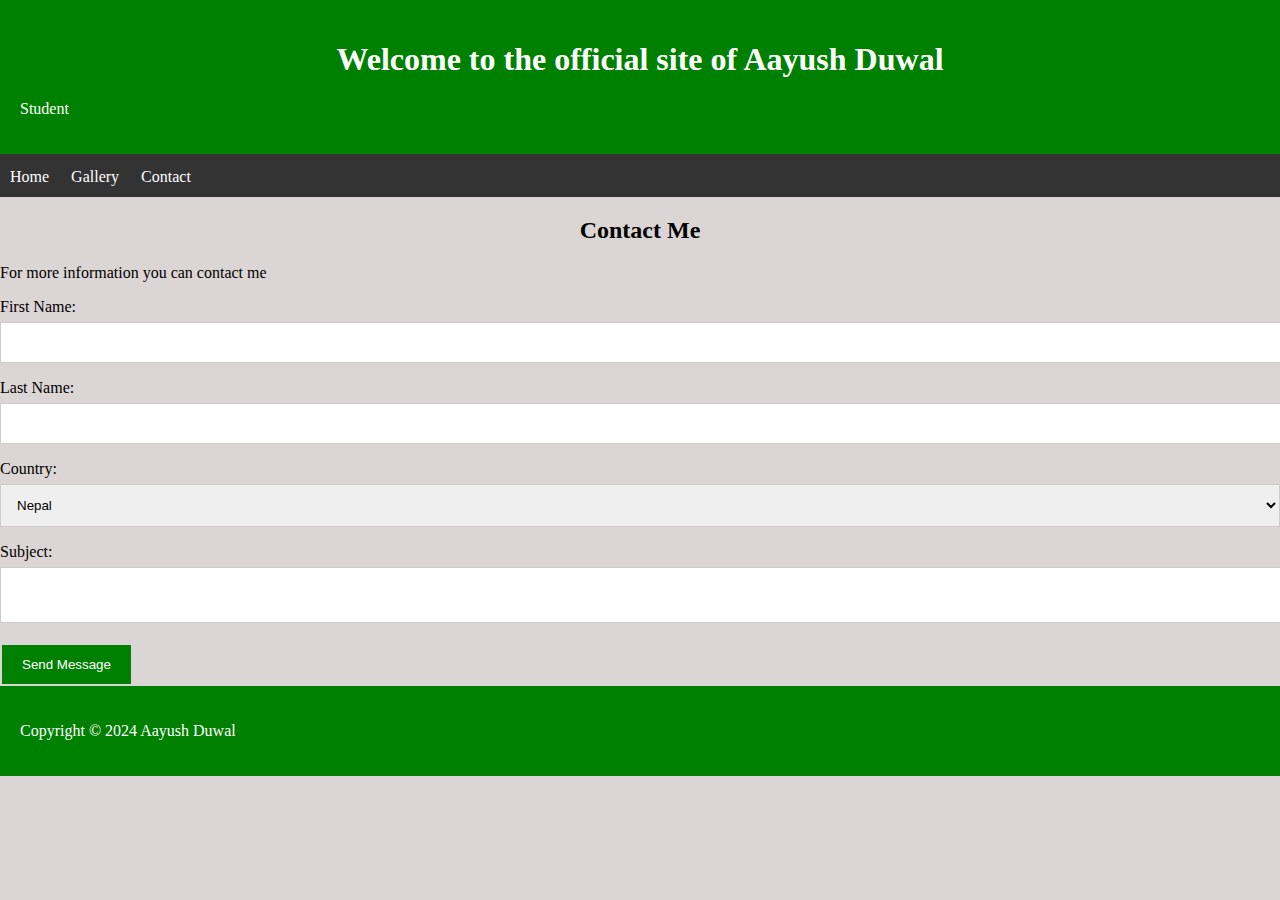
==== contact.htm @ 499224fb "first commit" ====
<!DOCTYPE html>
<html lang="en">
  <head>
    <title>Aayush Duwal</title>
    <link rel="stylesheet" type="text/css" href="style.css" />
  </head>
  <body>
    <header>
      <h1>Welcome to the official site of Aayush Duwal</h1>
      <p>Student</p>
    </header>

    <nav>
      <a href="index.htm">Home</a>
      <a href="gallery.htm">Gallery</a>
      <a href="contact.htm">Contact</a>
    </nav>

    <div class="container">
      <div style="text-align: center">
        <h2>Contact Me</h2>
        <p>For more information you can contact me</p>
      </div>
      <form action="index.php">
        <label for="fname">First Name:</label>
        <input type="text" name="fname" id="fname" />
        <label for="lname">Last Name:</label>
        <input type="text" name="lname" id="lname" />
        <label for="country">Country:</label>
        <select id="country">
          <option>Nepal</option>
          <option>India</option>
          <option>China</option>
        </select>
        <label for="subject">Subject:</label>
        <textarea id="subject"></textarea>
        <input type="submit" value="Send Message" />
      </form>
    </div>
    <footer>
      <p>Copyright &copy; 2024 Aayush Duwal</p>
    </footer>
  </body>
</html>
---- style.css ----
body {
  margin: 0;
  background-color: #dcd5d5; /* Set the background color of the body */
}
header {
  background-color: green; /* Set the background color of the header */
  padding: 20px;
  text-align: center;
  color: white;
  font-family: "Comic Sans Ms";
}
nav {
  overflow: hidden; /* Hide the overflow content of the nav element */
  background-color: #333;
}
nav a {
  float: left;
  color: #fff;
  padding: 14px 12px 11px 10px; /*top right bottom left*/
  text-decoration: none;
}
nav a:hover {
  background-color: black;
  color: white;
}

/*line 30-class ko name (.column)*/
.column {
  float: left;
  padding: 10px;
}
.column.side {
  width: 20%;
}
.column.middle {
  width: 50%;
}

@media screen and (max-width: 617.6px) {
  .column.side,
  .column.middle {
    width: 100%;
  }
}

footer {
  clear: both; /*if overlap vayera aayo vane content tala aauxa*/
  background-color: green; /* Set the background color of the header */
  padding: 20px;
  text-align: center;
  color: white;
  font-family: "Comic Sans Ms";
}
p {
  text-align: justify; /*paragraph vitra ko text laicorrect form am milaidinxa*/
}
div.gallery {
  margin: 5px;
  border: 5px solid black;
  float: left;
  width: 200px;
}
div.gallery:hover {
  border: 5px solid red;
}
div.gallery img {
  width: 100%;
  height: auto;
}
div.desc {
  padding: 15px;
  text-align: center;
}
input[type="text"],
select,
textarea {
  width: 100%;
  padding: 12px;
  border: 1px solid #ccc;
  margin-top: 6px;
  margin-bottom: 16px;
  resize: vertical;
}
input[type="submit"] {
  background-color: green;
  color: white;
  padding: 12px 20px;
  cursor: pointer;
  border: none;
  margin: 2px;
}
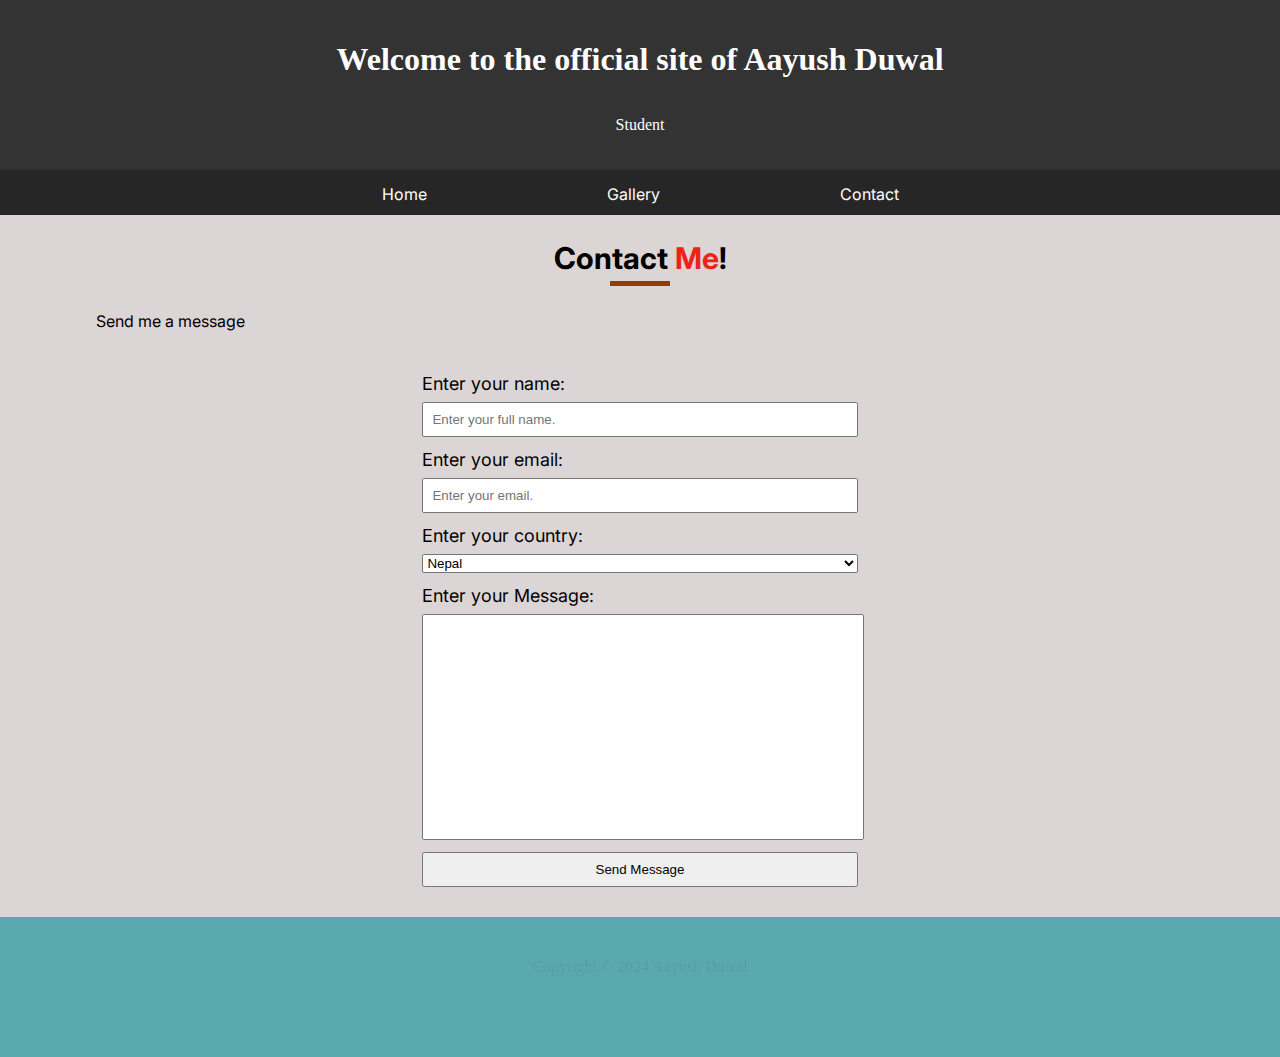
==== commit afb1869f: "changes" ====
--- a/contact.htm
+++ b/contact.htm
@@ -16,29 +16,68 @@
       <a href="contact.htm">Contact</a>
     </nav>
 
-    <div class="container">
-      <div style="text-align: center">
-        <h2>Contact Me</h2>
-        <p>For more information you can contact me</p>
+    <div class="contact-form">
+      <div class="contact-form-wrapper">
+        <div class="section-title-area">
+          <h2 class="section-title">
+            Contact <span class="highlight">Me</span>!
+          </h2>
+          <p>Send me a message</p>
+        </div>
+        <form>
+          <div class="form-group">
+    <label for="name">Enter your name:</label>
+    <input
+         type="text"
+         name="fname"
+         id="name"
+         placeholder="Enter your full name."
+         autocomplete="name"
+         />
+        </div>
+
+          <div class="form-group">
+            <label for="email">Enter your email:</label>
+            <input
+              type="email"
+              name="email"
+              id="name"
+              placeholder="Enter your email."
+            />
+          </div>
+          <div class="form-group">
+            <label for="country">Enter your country:</label>
+            <select id="country" name="country">
+                <option value="Nepal">Nepal</option>
+                <option value="India">India</option>
+                <option value="China">China</option>
+            </select>
+</div>
+
+          <div class="form-group">
+            <label for="message">Enter your Message:</label>
+            <textarea name="message" id="message"></textarea>
+          </div>
+          <div class="form-group">
+            <input type="button" value="Send Message" />
+          </div>
+        </form>
       </div>
-      <form action="index.php">
-        <label for="fname">First Name:</label>
-        <input type="text" name="fname" id="fname" />
-        <label for="lname">Last Name:</label>
-        <input type="text" name="lname" id="lname" />
-        <label for="country">Country:</label>
-        <select id="country">
-          <option>Nepal</option>
-          <option>India</option>
-          <option>China</option>
-        </select>
-        <label for="subject">Subject:</label>
-        <textarea id="subject"></textarea>
-        <input type="submit" value="Send Message" />
-      </form>
+    </div>
     </div>
     <footer>
       <p>Copyright &copy; 2024 Aayush Duwal</p>
+      <div class="icons">
+        <a href="#">
+          <i class="fab fa-facebook"></i>
+        </a>
+        <a href="#">
+          <i class="fab fa-instagram"></i>
+        </a>
+        <a href="#" class="github">
+          <i class="fab fa-github"></i>
+        </a>
+      </div>
     </footer>
   </body>
 </html>
--- a/style.css
+++ b/style.css
@@ -1,22 +1,29 @@
+@import url("https://fonts.googleapis.com/css2?family=Inter:wght@100..900&display=swap");
 body {
+  font-family: "Inter";
   margin: 0;
   background-color: #dcd5d5; /* Set the background color of the body */
 }
 header {
-  background-color: green; /* Set the background color of the header */
+  background-color: #333; /* Set the background color of the header */
   padding: 20px;
-  text-align: center;
   color: white;
   font-family: "Comic Sans Ms";
+  display: flex;
+  align-items: center;
+  justify-content: center;
+  flex-direction: column;
 }
 nav {
   overflow: hidden; /* Hide the overflow content of the nav element */
-  background-color: #333;
+  background-color: #272626;
+  display: flex;
+  align-items: center;
+  justify-content: center;
 }
 nav a {
-  float: left;
   color: #fff;
-  padding: 14px 12px 11px 10px; /*top right bottom left*/
+  padding: 14px 90px 11px 90px; /*top right bottom left*/
   text-decoration: none;
 }
 nav a:hover {
@@ -24,35 +31,51 @@
   color: white;
 }
 
-/*line 30-class ko name (.column)*/
+/*line 19-class ko name (.column)*/
 .column {
   float: left;
   padding: 10px;
 }
 .column.side {
-  width: 20%;
+  gap: 7px;
+  display: flex;
 }
-.column.middle {
+.image-container,
+.content-container {
   width: 50%;
 }
-
-@media screen and (max-width: 617.6px) {
-  .column.side,
-  .column.middle {
-    width: 100%;
-  }
+.image-container img {
+  width: 50%;
+  object-fit: cover;
+  border-radius: 50%;
+  margin-left: 100px;
+}
+.column.side p {
+  width: 100%; /* Adjust the width of paragraphs within the side column */
 }
 
 footer {
   clear: both; /*if overlap vayera aayo vane content tala aauxa*/
-  background-color: green; /* Set the background color of the header */
+  background-color: rgb(
+    90,
+    169,
+    176
+  ); /* Set the background color of the header */
   padding: 20px;
   text-align: center;
-  color: white;
+  color: rgba(92, 90, 90, 0.16);
   font-family: "Comic Sans Ms";
+  display: flex;
+  justify-content: center;
+  align-items: center;
+  height: 100px;
+
+  /*icons like fb, insta, github aautai line ma aayo so tyo na aawos vanera yo haleko*/
+  flex-direction: column;
+  align-items: center;
 }
 p {
-  text-align: justify; /*paragraph vitra ko text laicorrect form am milaidinxa*/
+  text-align: justify; /*paragraph vitra ko text lai correct form am milaidinxa*/
 }
 div.gallery {
   margin: 5px;
@@ -71,21 +94,77 @@
   padding: 15px;
   text-align: center;
 }
-input[type="text"],
-select,
-textarea {
+.contact-form-wrapper {
+  width: 85%;
+  margin: auto;
+}
+.section-title {
+  text-align: center;
+  justify-content: center;
+}
+.section-title-area {
+  text-align: center;
+}
+.section-title {
+  font-size: 30px;
+}
+.section-title::after {
+  content: "";
+  width: 60px;
+  height: 5px;
+  display: block;
+  background-color: #933d00;
+  margin: 5px auto;
+}
+.web-design {
+  background-color: rgba(14, 147, 0, 0.5) !important;
+  color: #f2f2f2;
+}
+.form-group {
+  display: flex;
+  flex-direction: column;
   width: 100%;
-  padding: 12px;
-  border: 1px solid #ccc;
-  margin-top: 6px;
-  margin-bottom: 16px;
-  resize: vertical;
+  gap: 8px;
+  margin-top: 12px;
 }
-input[type="submit"] {
-  background-color: green;
-  color: white;
-  padding: 12px 20px;
-  cursor: pointer;
-  border: none;
-  margin: 2px;
+form {
+  width: 40%;
+  display: flex;
+  flex-direction: column;
+  margin: 30px auto;
+  justify-content: center;
 }
+.form-group > label {
+  font-size: 18px;
+}
+.form-group > input {
+  padding: 8px;
+}
+.form-group > textarea {
+  width: 100%;
+  height: 220px;
+  resize: none;
+}
+#paragraph {
+  text-decoration: underline double;
+}
+#change {
+  font-family: "Comic Sans Ms";
+}
+.highlight {
+  color: #eb2415; /* Choose the color you want for highlighting */
+}
+.icons > a > i {
+  font-size: 35px;
+}
+
+.icons > a {
+  color: black;
+  text-decoration: none;
+}
+.icons > a:nth-child(even) {
+  padding: 0 20px;
+}
+.copyright {
+  color: #272626;
+}
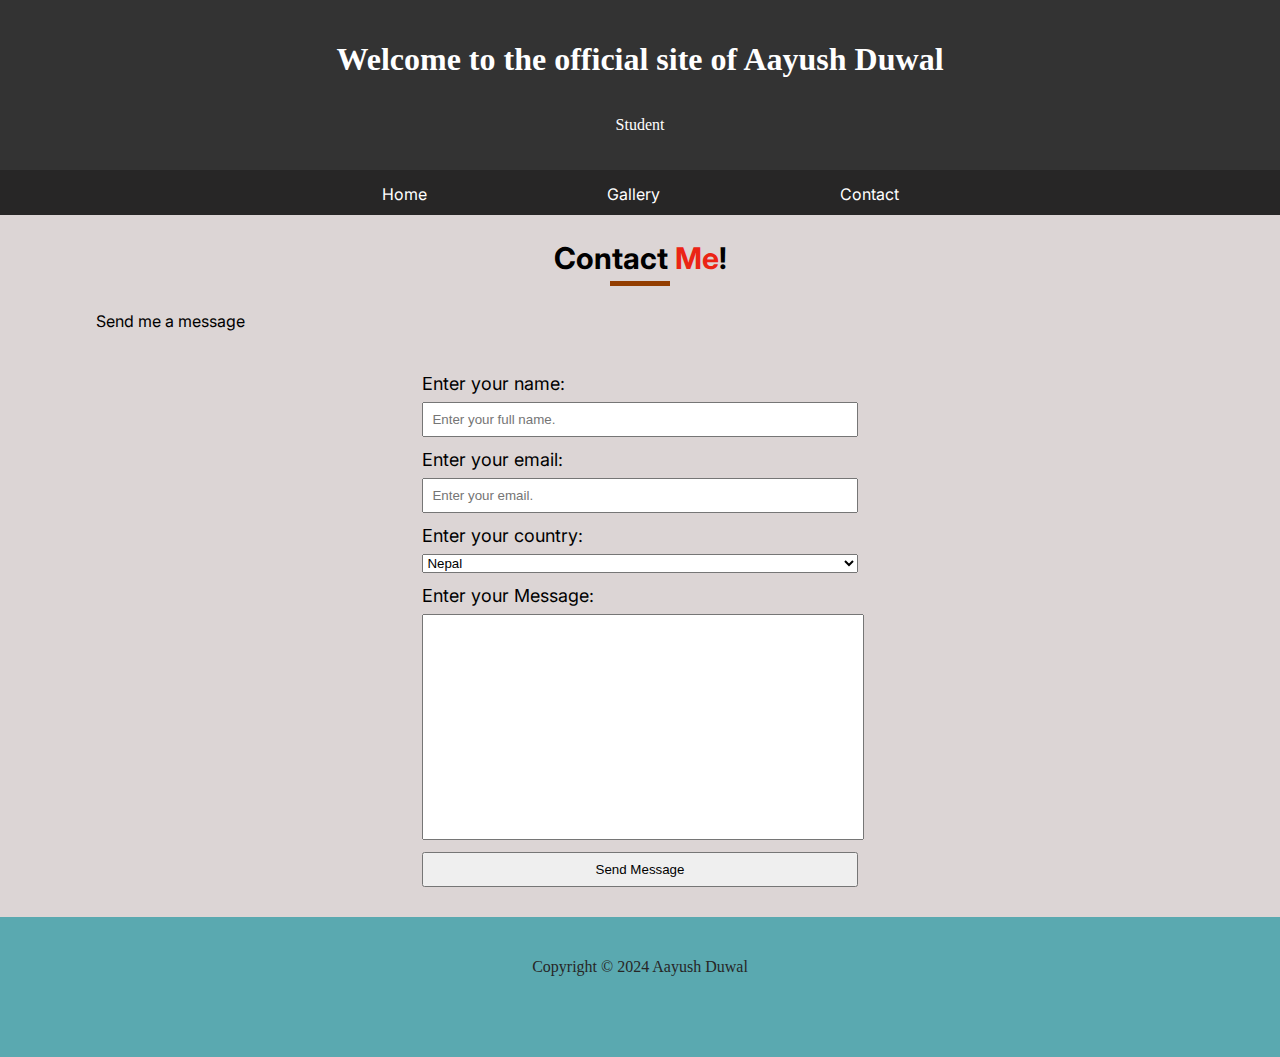
==== commit bc42ccb4: "changes" ====
--- a/contact.htm
+++ b/contact.htm
@@ -66,7 +66,7 @@
     </div>
     </div>
     <footer>
-      <p>Copyright &copy; 2024 Aayush Duwal</p>
+      <p class="contactcopyright">Copyright &copy; 2024 Aayush Duwal</p>
       <div class="icons">
         <a href="#">
           <i class="fab fa-facebook"></i>
--- a/style.css
+++ b/style.css
@@ -168,3 +168,6 @@
 .copyright {
   color: #272626;
 }
+.contactcopyright {
+  color: #272626;
+}
